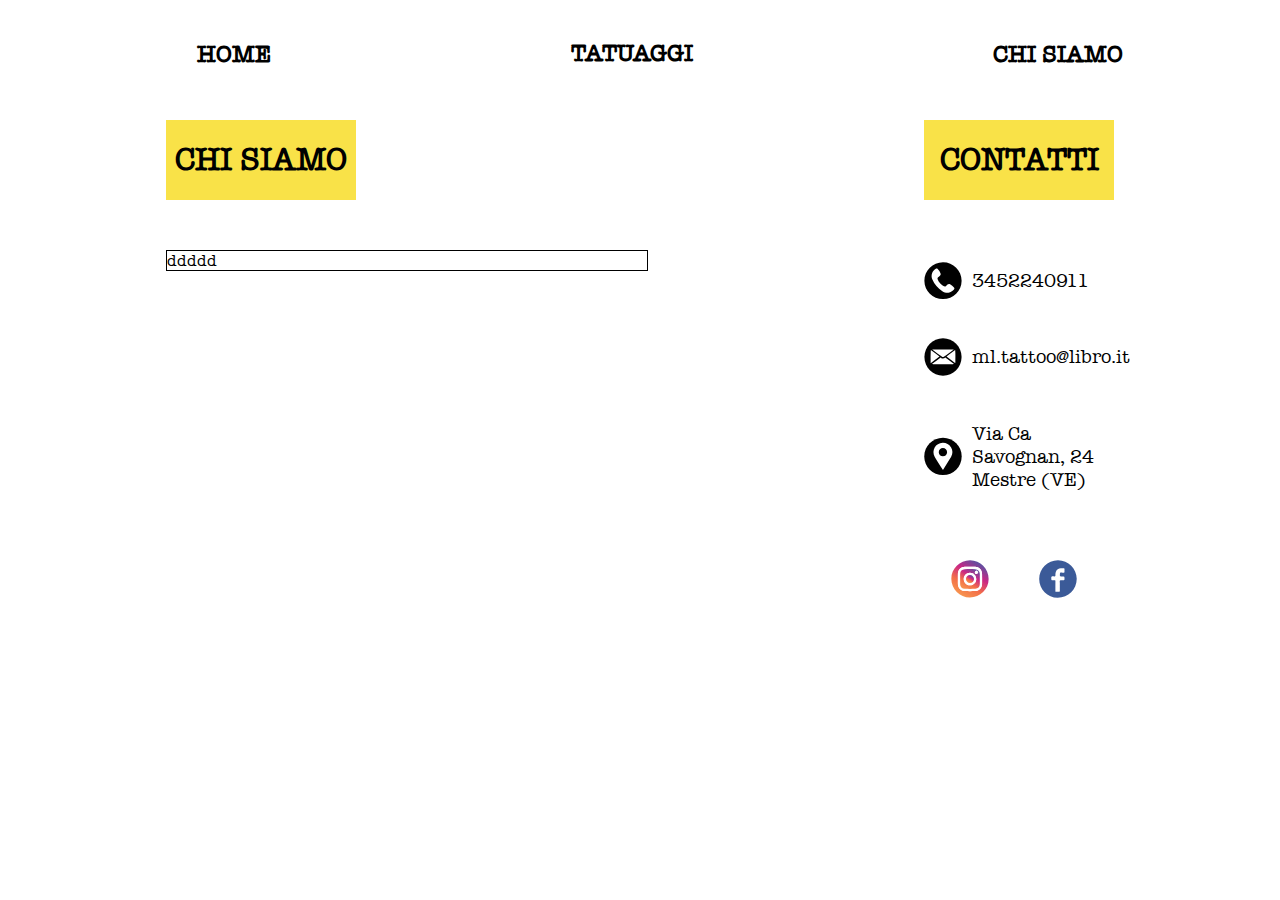
==== Pages/chi-siamo/chi-siamo.html @ 2db38c39 "pagina chi siamo" ====
<!DOCTYPE html>
<html lang="en">
<head>
    <meta charset="UTF-8">
    <meta name="viewport" content="width=device-width, initial-scale=1.0">
    <link rel="stylesheet" href="chi-siamo.css">
    <title>Document</title>
</head>
<body>
    <nav class="navbar">
        <ul>
          <li class="bold">HOME</li>
          <li class="bold">TATUAGGI</li>
          <li class="bold">CHI SIAMO</li>
        </ul>
      </nav>
    <div class="creazione-navbar">

            <div class="box-creazioni">
                <div id="box-testo-1" class="box-testo">

                    <h1>CHI SIAMO</h1>
                </div>
                <div class="box-testo">

                    <h1>CONTATTI</h1>
                </div>
            </div>
            <ul class="mobile-navbar">
                <li class="bold">HOME</li>
                <li class="bold">TATUAGGI</li>
                <li class="bold">CHI SIAMO</li>
            </ul>
            <div class="box-due">
                <div class="wth">
                    <div class="text-box">ddddd</div>
                </div>
                <div class="box-contatti">
                    <div class="single-info-box">
                        <img src="../../assets/icona telefono (1).svg" alt="phone">
                        <p class="text-size">3452240911</p>
                    </div>
                    <div class="single-info-box" style=" margin: 15px 0;">
                        <img src="../../assets/icona mail (1).svg" alt="mail">
                        <p class="text-size">ml.tattoo@libro.it</p>
                    </div>
                    <div class="single-info-box">
                        <img src="../../assets/icona maps (1).svg" alt="maps">
                        <p class="text-size">Via Ca Savognan, 24 <br> Mestre (VE)</p>
                    </div>
                    <div class="social-box">
                        <img style="margin-right: 50px;" src="../../assets/icona insta (1).svg" alt="insta">
                        <img src="../../assets/icona fb (1).svg" alt="fb">
                    </div>
                </div>
            </div>
        </div>
    </body>
</html>
---- Pages/chi-siamo/chi-siamo.css ----
@font-face {
    font-family: 'American-type';
    src: url(../../Font/AmericanTypewriterRegular.ttf);
}

@font-face {
    font-family: 'stencil';
    src: url(../../Font/Stencil_Std_Bold.ttf);
}

@font-face {
    font-family: 'typewriter';
    src: url(../../Font/Typewriter-Serial_Bold.ttf);
}

* {
    font-family: 'American-type', sans-serif;

}

.mobile-navbar {
    display: none;
}

.bold {
    font-weight: bold;
    font-size: 1.5rem;
}

.navbar {
    display: flex;
    justify-content: center;
}

li {
    float: left;
    list-style: none;
    margin: 1rem 0;
    box-sizing: border-box;
}

li:nth-child(2) {
    margin: 1rem 30rem !important;
}

li:hover {
    margin-bottom: 0;
    border-bottom: 5px solid #F9E248;
}

.creazione-navbar {
    display: flex;
    flex-direction: column;
    justify-content: space-between;
    width: 75%;
    margin: 20px auto;
}

.box-creazioni {
    width: 100%;
    display: flex;
    justify-content: space-between;
}

.box-testo {
    width: 20%;
    text-align: center;
    background-color: #F9E248;
    margin-bottom: 50px;
}

.text-box {
    border: 1px solid black;
    width: 480px
}

.body-box {
    width: 75%;
    height: 50vh;
    margin: 0 auto;
    display: flex;
    flex-direction: row;
}

.articlebox {
    width: 100%;
    height: 100%;
    border: 1px solid black;
}

.black-box {
    width: 30%;
    height: 100%;
    background-color: black;
}

.squares-box {
    width: 70%;
    background-color: red;
}

.margin-start {
    margin-left: 150px;
}

.margin-end {
    margin-left: 350px;
}


.square-position {
    display: flex;
    height: 100%
}

.box-due {
    display: flex;
    justify-content: space-between
}

.box-contatti {
    display: flex;
    flex-direction: column;
    width: 20%;
}

img {
    width: 20%;
    margin-right: 10px;
}

.text-size {
    font-size: 1.2rem;
}

.social-box {
    display: flex;
    justify-content: center;
    align-items: center;
    margin-top: 50px;
}

.single-info-box {
    display: flex;
}

/* ------------------------------------------------------- */

/* Responsive */

@media ((min-width: 0px) and (max-width: 500px)) {
    #box-testo-1 {
        display: none;
    }

    .navbar {
        display: none;
    }

    .single-info-box {

        flex-direction: column;
        align-items: center;
    }

    .box-testo {
        width: 100%;
    }

    .box-due {
        flex-direction: column;
    }

    .creazione-navbar {
        display: flex;
        align-items: center;
    }

    .box-creazioni {
        width: 70%;
        text-align: center;
    }

    .mobile-navbar {
        display: flex;
        flex-direction: column;
        padding: 0;
        justify-content: center;
        text-align: center;
        width: 100%;
    }

    li:nth-child(2) {
        margin: 10px auto !important;
    }

    li {
        width: 60%;
        height: 40px;
        margin: 0 auto;
    }

    .body-box {
        flex-direction: column;
        align-items: center;
    }

    .text-box {
        width: 100%;
    }


    .box-creazioni {
        width: 80%;
    }

    h1 {
        font-size: 1.2rem;

    }

    .box-contatti {
        margin-top: 50px;
        width: 100%;
        text-align: center;
    }
}

@media ((min-width: 500px) and (max-width: 800px)) {
    .navbar {
        display: none;
    }

    .creazione-navbar {
        display: flex;
        align-items: center;
    }

    .box-creazioni {
        width: 70%;
        text-align: center;
    }

    .mobile-navbar {
        display: flex;
        flex-direction: column;
        padding: 0;
        justify-content: center;
        text-align: center;
        width: 100%;
    }



    li:nth-child(2) {
        margin: 10px auto !important;
    }

    li {
        width: 50%;
        height: 40px;
        margin: 0 auto;
    }


    .box-creazioni {
        width: 80%;
    }

    h1 {
        font-size: 1.5rem;

    }

}

@media ((min-width: 810px) and (max-width: 1300px)) {
    .box-creazioni {
        width: 100%;

    }

    .navbar {
        align-items: center;
        justify-content: center;
    }


    li:nth-child(2) {
        margin: 15px 300px !important;
    }


    .margin-start {
        margin-left: 150px;
    }

    .margin-end {
        margin-left: 300px;
    }
}
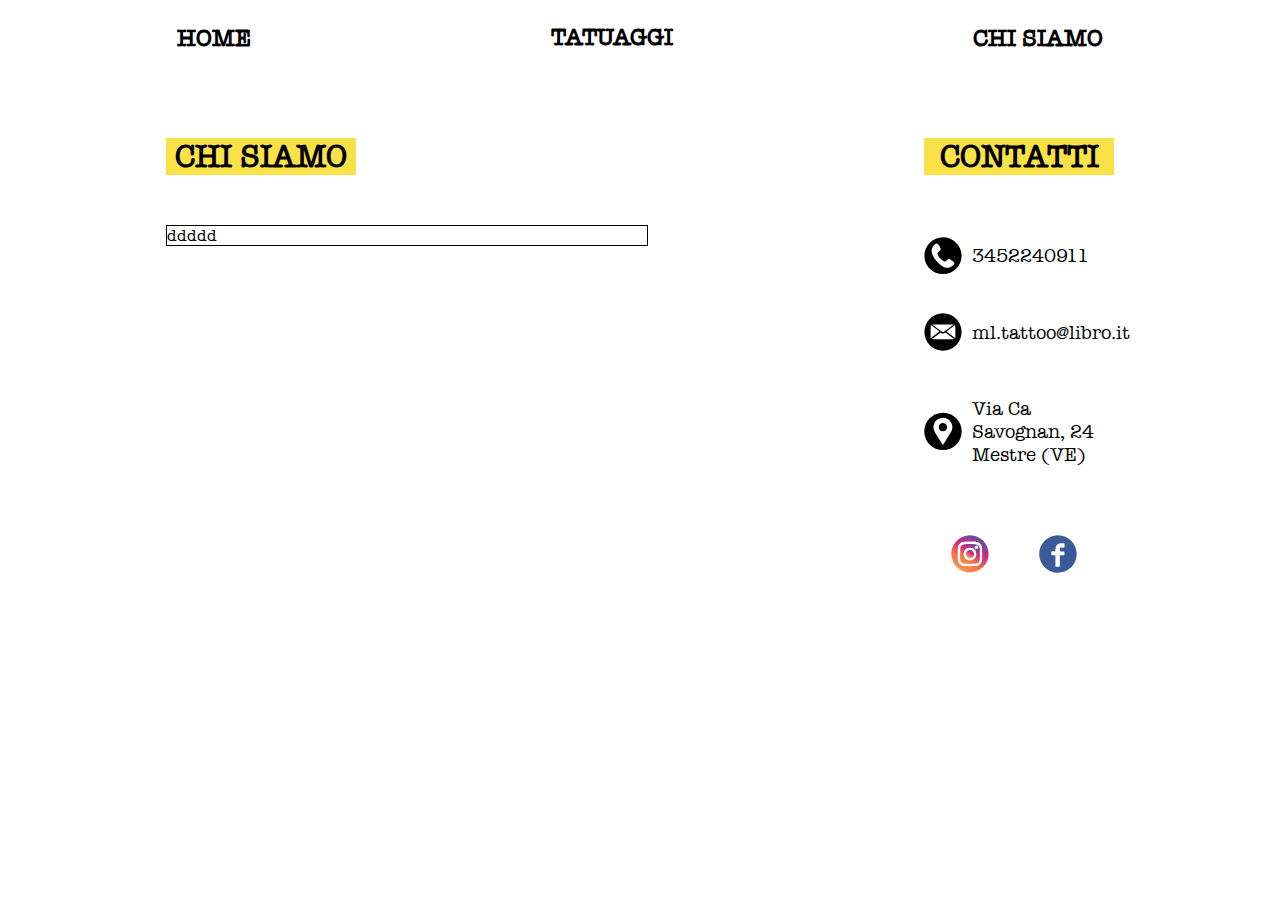
==== commit 05845c3e: "hypetext" ====
--- a/Pages/chi-siamo/chi-siamo.html
+++ b/Pages/chi-siamo/chi-siamo.html
@@ -9,9 +9,9 @@
 <body>
     <nav class="navbar">
         <ul>
-          <li class="bold">HOME</li>
-          <li class="bold">TATUAGGI</li>
-          <li class="bold">CHI SIAMO</li>
+          <li style="cursor: pointer;" class="bold"><a href="../index/index.html">HOME</a></li>
+          <li style="cursor: pointer;" class="bold"><a href="../Creazioni/Creazioni.html">TATUAGGI</a></li>
+          <li style="cursor: pointer;" class="bold"><a href="../chi-siamo/chi-siamo.html">CHI SIAMO</a></li>
         </ul>
       </nav>
     <div class="creazione-navbar">
--- a/Pages/chi-siamo/chi-siamo.css
+++ b/Pages/chi-siamo/chi-siamo.css
@@ -15,21 +15,19 @@
 
 * {
     font-family: 'American-type', sans-serif;
-
-}
-
-.mobile-navbar {
-    display: none;
-}
-
-.bold {
-    font-weight: bold;
-    font-size: 1.5rem;
-}
-
-.navbar {
-    display: flex;
-    justify-content: center;
+    text-decoration: none;
+}
+
+a {
+    color: black;
+}
+
+h1 {
+    margin: 0;
+}
+
+ul {
+    padding: 0;
 }
 
 li {
@@ -43,10 +41,35 @@
     margin: 1rem 30rem !important;
 }
 
+
+ul {
+    margin: 0;
+}
+
 li:hover {
     margin-bottom: 0;
     border-bottom: 5px solid #F9E248;
 }
+
+img {
+    width: 20%;
+    margin-right: 10px;
+}
+
+.mobile-navbar {
+    display: none;
+}
+
+.bold {
+    font-weight: bold;
+    font-size: 1.5rem;
+}
+
+.navbar {
+    display: flex;
+    justify-content: center;
+}
+
 
 .creazione-navbar {
     display: flex;
@@ -60,6 +83,7 @@
     width: 100%;
     display: flex;
     justify-content: space-between;
+    margin-top: 50px;
 }
 
 .box-testo {
@@ -124,10 +148,6 @@
     width: 20%;
 }
 
-img {
-    width: 20%;
-    margin-right: 10px;
-}
 
 .text-size {
     font-size: 1.2rem;
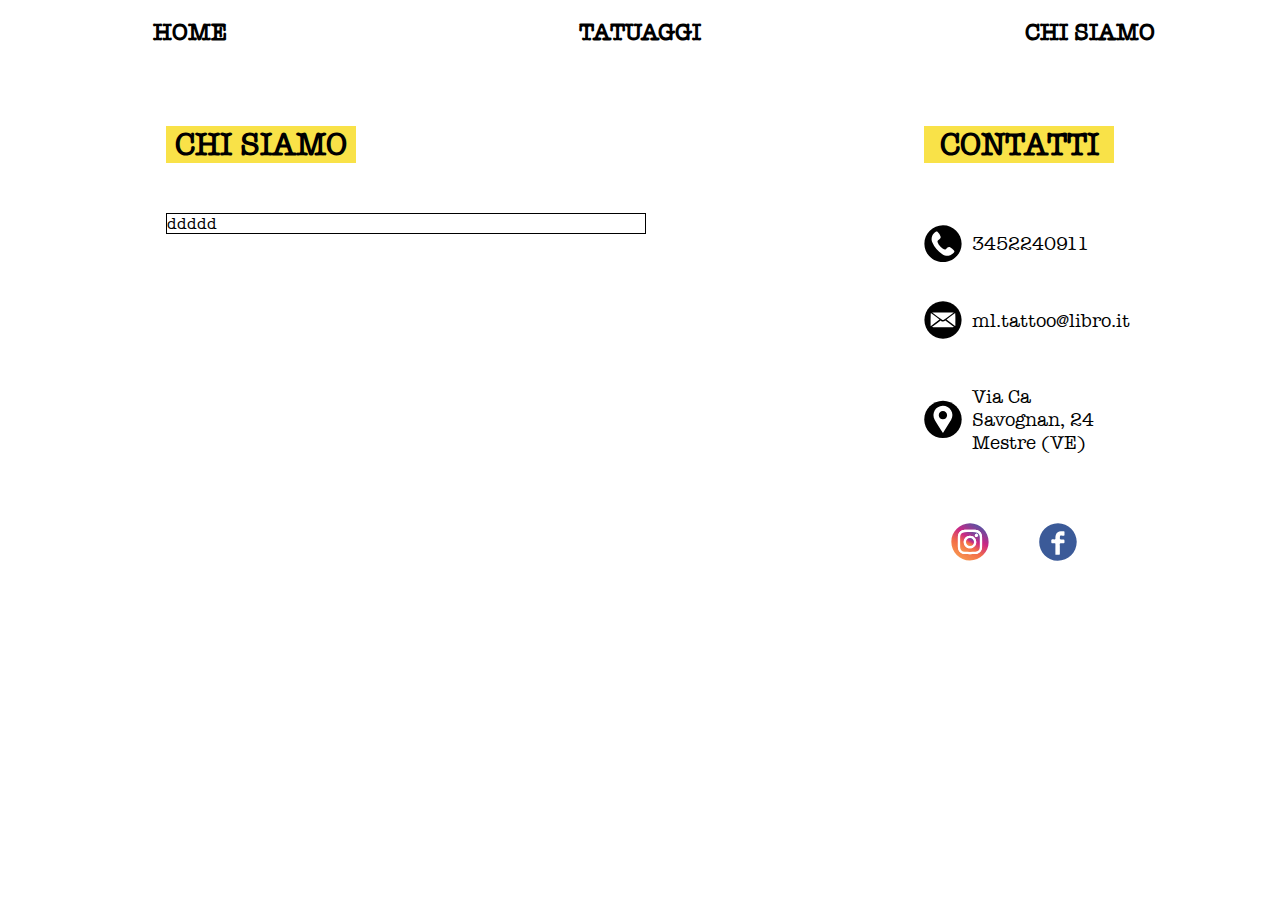
==== commit 300505e1: "fix navbar" ====
--- a/Pages/chi-siamo/chi-siamo.html
+++ b/Pages/chi-siamo/chi-siamo.html
@@ -4,11 +4,11 @@
     <meta charset="UTF-8">
     <meta name="viewport" content="width=device-width, initial-scale=1.0">
     <link rel="stylesheet" href="chi-siamo.css">
-    <title>Document</title>
+    <title>Chi siamo</title>
 </head>
 <body>
     <nav class="navbar">
-        <ul>
+        <ul class="nav-big-screen">
           <li style="cursor: pointer;" class="bold"><a href="../index/index.html">HOME</a></li>
           <li style="cursor: pointer;" class="bold"><a href="../Creazioni/Creazioni.html">TATUAGGI</a></li>
           <li style="cursor: pointer;" class="bold"><a href="../chi-siamo/chi-siamo.html">CHI SIAMO</a></li>
--- a/Pages/chi-siamo/chi-siamo.css
+++ b/Pages/chi-siamo/chi-siamo.css
@@ -16,6 +16,7 @@
 * {
     font-family: 'American-type', sans-serif;
     text-decoration: none;
+    box-sizing: border-box;
 }
 
 a {
@@ -26,14 +27,9 @@
     margin: 0;
 }
 
-ul {
-    padding: 0;
-}
 
 li {
-    float: left;
     list-style: none;
-    margin: 1rem 0;
     box-sizing: border-box;
 }
 
@@ -42,12 +38,7 @@
 }
 
 
-ul {
-    margin: 0;
-}
-
 li:hover {
-    margin-bottom: 0;
     border-bottom: 5px solid #F9E248;
 }
 
@@ -63,6 +54,7 @@
 .bold {
     font-weight: bold;
     font-size: 1.5rem;
+    margin: 0;
 }
 
 .navbar {
@@ -206,6 +198,7 @@
         flex-direction: column;
         padding: 0;
         justify-content: center;
+        align-items: center;
         text-align: center;
         width: 100%;
     }
@@ -294,7 +287,7 @@
 
 }
 
-@media ((min-width: 810px) and (max-width: 1300px)) {
+@media ((min-width: 810px) and (max-width: 3200px)) {
     .box-creazioni {
         width: 100%;
 
@@ -305,17 +298,27 @@
         justify-content: center;
     }
 
-
     li:nth-child(2) {
-        margin: 15px 300px !important;
-    }
-
-
-    .margin-start {
-        margin-left: 150px;
-    }
-
-    .margin-end {
-        margin-left: 300px;
+        margin: 0px 300px !important;
+    }
+
+    li {
+        width: 150px;
+        text-align: center;
+        padding: 10px;
+
+    }
+
+    .nav-big-screen {
+        display: flex;
+        flex-direction: row;
+        align-items: center;
+        justify-content: center;
+        margin: 0;
+        padding: 0;
+    }
+
+    a {
+        width: 100%;
     }
 }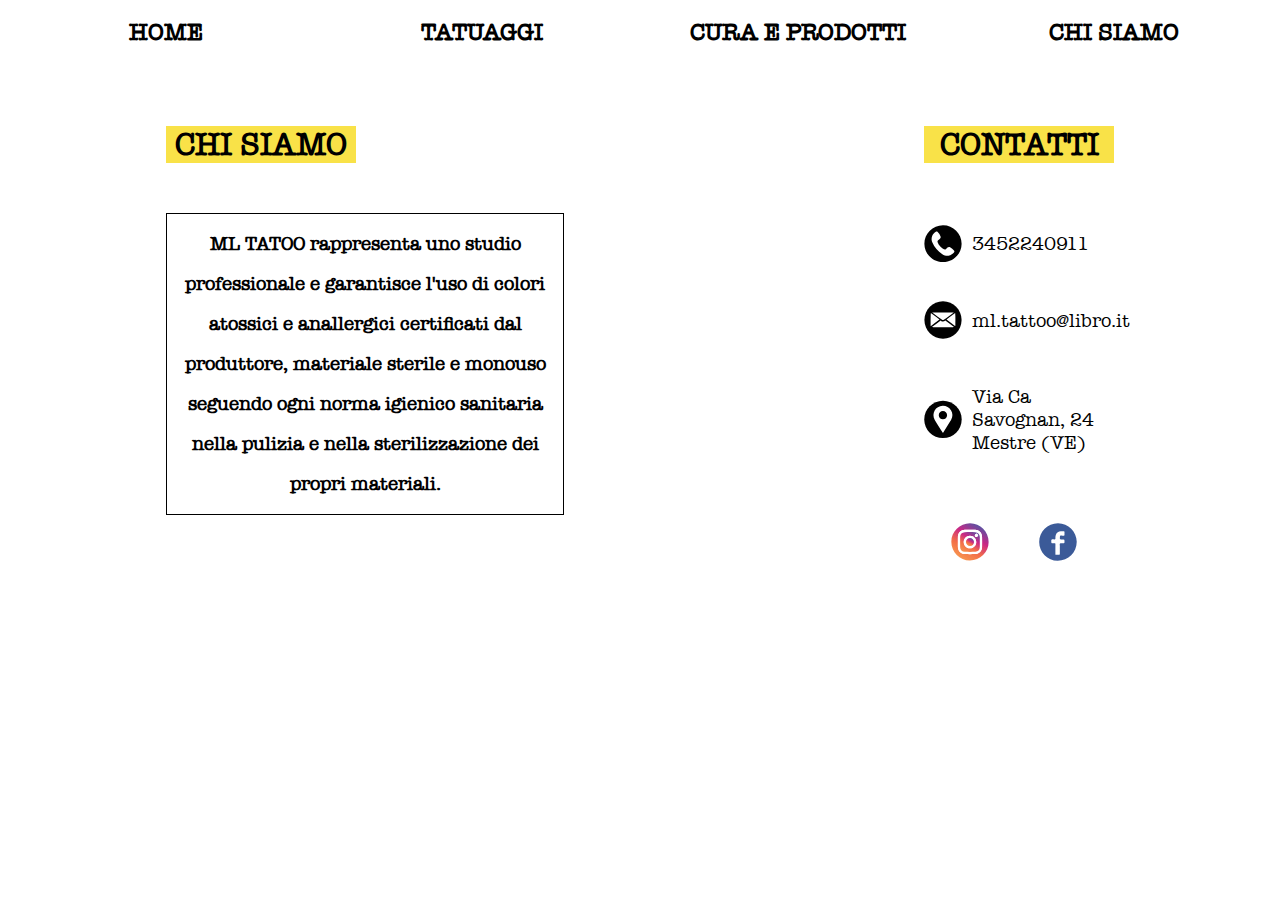
==== commit ac6e6cb7: "fine" ====
--- a/Pages/chi-siamo/chi-siamo.html
+++ b/Pages/chi-siamo/chi-siamo.html
@@ -11,6 +11,7 @@
         <ul class="nav-big-screen">
           <li style="cursor: pointer;" class="bold"><a href="../index/index.html">HOME</a></li>
           <li style="cursor: pointer;" class="bold"><a href="../Creazioni/Creazioni.html">TATUAGGI</a></li>
+          <li style="cursor: pointer;" class="bold"><a href="../curaProdotti/curaProdotti.html">CURA E PRODOTTI</a></li>
           <li style="cursor: pointer;" class="bold"><a href="../chi-siamo/chi-siamo.html">CHI SIAMO</a></li>
         </ul>
       </nav>
@@ -18,22 +19,25 @@
 
             <div class="box-creazioni">
                 <div id="box-testo-1" class="box-testo">
-
                     <h1>CHI SIAMO</h1>
                 </div>
                 <div class="box-testo">
 
-                    <h1>CONTATTI</h1>
+                    <h1 class="text">CONTATTI</h1>
                 </div>
             </div>
             <ul class="mobile-navbar">
-                <li class="bold">HOME</li>
-                <li class="bold">TATUAGGI</li>
-                <li class="bold">CHI SIAMO</li>
+                <li class="bold"> <a href="../index/index.html">HOME</a></li>
+                <li class="bold"><a href="../Creazioni/Creazioni.html">TATUAGGI</a></li>
+                <li class="bold"><a href="../curaProdotti/curaProdotti.html">CURA E PRODOTTI</a></li>
+                <li class="bold"><a href="../chi-siamo/chi-siamo.html">CHI SIAMO</a></li>
             </ul>
             <div class="box-due">
                 <div class="wth">
-                    <div class="text-box">ddddd</div>
+                    <div class="text-box">
+                        ML TATOO rappresenta uno studio professionale e garantisce l'uso di colori atossici e anallergici certificati dal produttore, materiale sterile e monouso seguendo ogni norma igienico
+sanitaria nella pulizia e nella sterilizzazione dei propri materiali.
+                    </div>
                 </div>
                 <div class="box-contatti">
                     <div class="single-info-box">
--- a/Pages/chi-siamo/chi-siamo.css
+++ b/Pages/chi-siamo/chi-siamo.css
@@ -33,14 +33,14 @@
     box-sizing: border-box;
 }
 
-li:nth-child(2) {
-    margin: 1rem 30rem !important;
-}
-
-
-li:hover {
-    border-bottom: 5px solid #F9E248;
-}
+
+
+li:hover a {
+    text-decoration: underline;
+    text-decoration-color: #F9E248;
+    text-decoration-thickness: 5px;
+}
+
 
 img {
     width: 20%;
@@ -59,7 +59,6 @@
 
 .navbar {
     display: flex;
-    justify-content: center;
 }
 
 
@@ -87,7 +86,12 @@
 
 .text-box {
     border: 1px solid black;
-    width: 480px
+    width: 100%;
+    margin: 0 auto;
+    font-size: 1.2rem;
+    text-align: center;
+    padding: 5px;
+    font-weight: bold;
 }
 
 .body-box {
@@ -165,6 +169,15 @@
         display: none;
     }
 
+    .text-box {
+        width: 100%;
+        font-size: 1.1rem;
+    }
+
+    .text {
+        font-size: 32px;
+    }
+
     .navbar {
         display: none;
     }
@@ -177,6 +190,7 @@
 
     .box-testo {
         width: 100%;
+        margin-top: 0 !important;
     }
 
     .box-due {
@@ -186,11 +200,14 @@
     .creazione-navbar {
         display: flex;
         align-items: center;
+        margin: 10px auto;
     }
 
     .box-creazioni {
         width: 70%;
         text-align: center;
+        margin: 0;
+        display: flex;
     }
 
     .mobile-navbar {
@@ -208,7 +225,7 @@
     }
 
     li {
-        width: 60%;
+        width: 80%;
         height: 40px;
         margin: 0 auto;
     }
@@ -218,9 +235,6 @@
         align-items: center;
     }
 
-    .text-box {
-        width: 100%;
-    }
 
 
     .box-creazioni {
@@ -236,6 +250,10 @@
         margin-top: 50px;
         width: 100%;
         text-align: center;
+    }
+
+    .box-testo {
+        margin-top: 100px;
     }
 }
 
@@ -290,30 +308,27 @@
 @media ((min-width: 810px) and (max-width: 3200px)) {
     .box-creazioni {
         width: 100%;
-
-    }
+    }
+
 
     .navbar {
-        align-items: center;
-        justify-content: center;
-    }
-
-    li:nth-child(2) {
-        margin: 0px 300px !important;
-    }
+        width: 100%;
+    }
+
+
 
     li {
-        width: 150px;
+        width: 70%;
         text-align: center;
         padding: 10px;
+        cursor: pointer;
 
     }
 
     .nav-big-screen {
-        display: flex;
-        flex-direction: row;
-        align-items: center;
-        justify-content: center;
+        width: 100%;
+        display: flex;
+        justify-content: space-around;
         margin: 0;
         padding: 0;
     }
@@ -321,4 +336,18 @@
     a {
         width: 100%;
     }
+
+    .text-box {
+        width: 70%;
+        margin: 0;
+        padding: 10px;
+        line-height: 40px;
+    }
+
+    .wth {
+        width: 60%;
+    }
+
+
+
 }